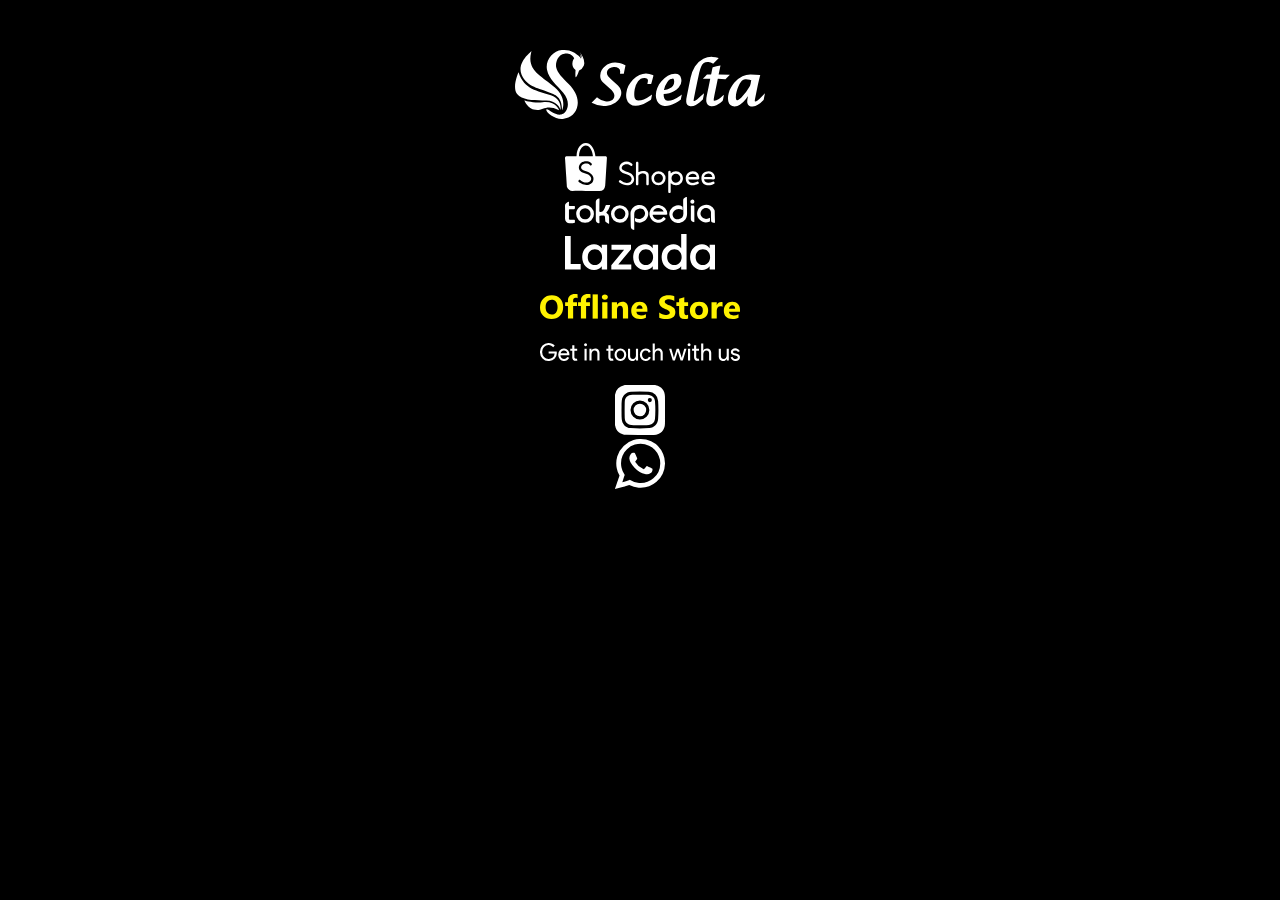
==== index.html @ 2c0dd74c "image placement" ====
<!DOCTYPE html>
<html lang="en">
<head>
    <meta charset="UTF-8">
    <meta http-equiv="X-UA-Compatible" content="IE=edge">
    <meta name="viewport" content="width=device-width, initial-scale=1.0">
    <title>Scelta</title>
    <link rel="stylesheet" href="style.css">
</head>
<body>
    <div class="header"><img src="images/scelta.svg" alt="logo scelta">
    </div>

    <div class="marketplace">
        <img src="images/shopee.svg" alt="shopee">
        <img src="images/tokopedia.svg" alt="tokopedia">
        <img src="images/lazada.svg" alt="">
    </div>

    <div class="offline">
        <img src="images/offline-store.svg" alt="offline">
    </div>

    <div id="footer">
        <img src="images/git.svg" alt="git">
        <div id="socmed">
            <img src="images/instagram.svg" alt="ig">
            <img src="images/whatsapp.svg" alt="wa">
        </div>
    </div>
</body>
</html>
---- style.css ----
body {
    background-color: black;
}

.header{
    width: 250px;
    margin-left: auto;
    margin-right: auto;
    margin-top: 50px;
}

.marketplace {
    width: 150px;
    margin-left: auto;
    margin-right: auto;
    margin-top: 20px;
}

.offline {
    width: 200px;
    margin-left: auto;
    margin-right: auto;
    margin-top: 20px;
    margin-bottom: 20px;
}

#footer {
    width: 200px;
    margin-left: auto;
    margin-right: auto;
}

#footer #socmed {
    width: 50px;
    margin-left: auto;
    margin-right: auto;
    margin-top: 20px;
}
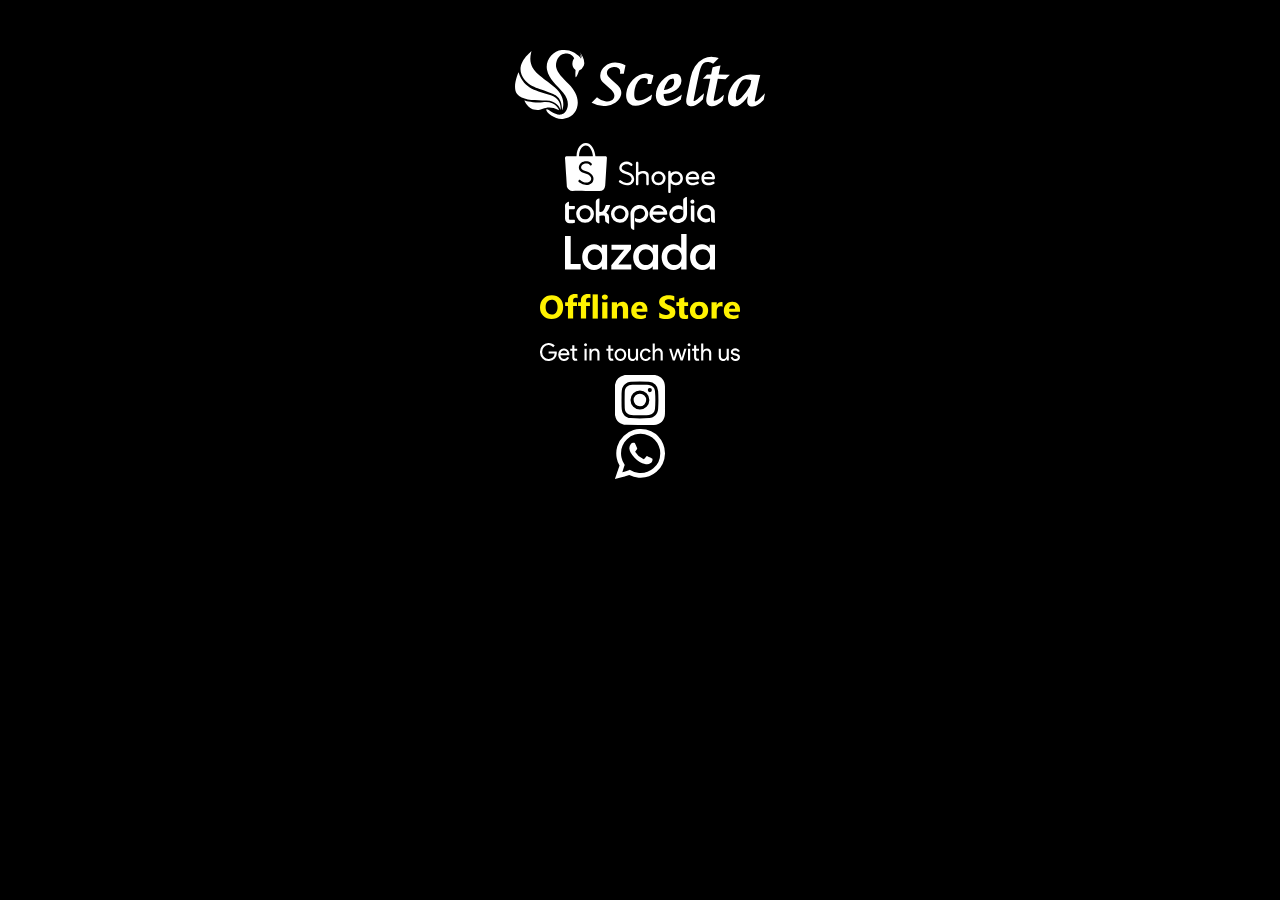
==== commit e9f0f635: "hasssh" ====
--- a/index.html
+++ b/index.html
@@ -21,12 +21,13 @@
         <img src="images/offline-store.svg" alt="offline">
     </div>
 
-    <div id="footer">
+    <div class="footer">
         <img src="images/git.svg" alt="git">
-        <div id="socmed">
-            <img src="images/instagram.svg" alt="ig">
-            <img src="images/whatsapp.svg" alt="wa">
-        </div>
+    </div>
+
+    <div class="socmed">
+        <img src="images/instagram.svg" alt="ig">
+        <img src="images/whatsapp.svg" alt="wa">
     </div>
 </body>
 </html>--- a/style.css
+++ b/style.css
@@ -24,15 +24,19 @@
     margin-bottom: 20px;
 }
 
-#footer {
+.footer {
     width: 200px;
     margin-left: auto;
     margin-right: auto;
 }
 
-#footer #socmed {
+.socmed {
     width: 50px;
     margin-left: auto;
     margin-right: auto;
-    margin-top: 20px;
+    margin-top: 10px;
+}
+
+.socmed img {
+    display: inline-block;
 }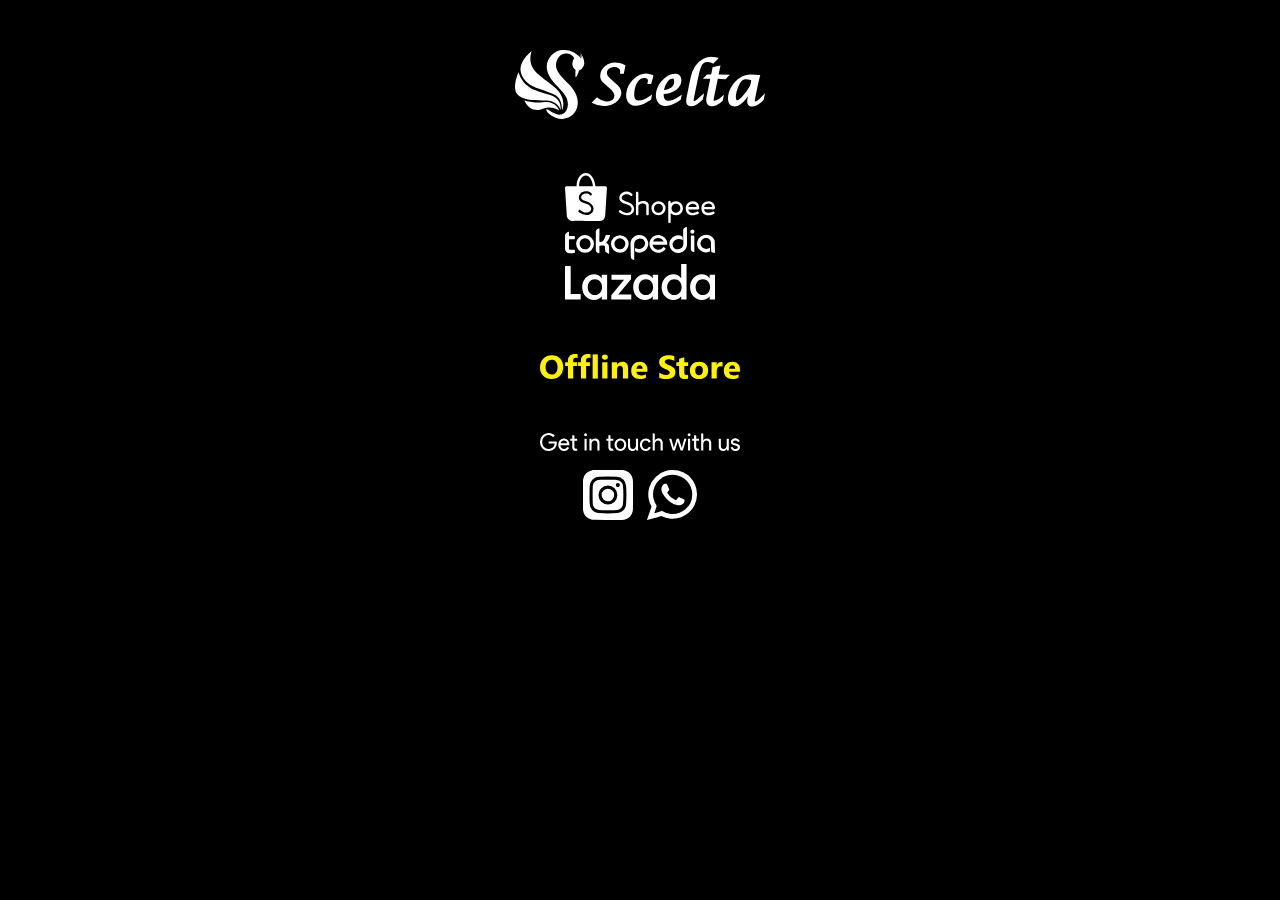
==== commit 948d13fd: "Hover" ====
--- a/index.html
+++ b/index.html
@@ -8,26 +8,40 @@
     <link rel="stylesheet" href="style.css">
 </head>
 <body>
-    <div class="header"><img src="images/scelta.svg" alt="logo scelta">
+
+    <div class="container">
+        <div class="header"><img src="images/scelta.svg" alt="logo scelta">
+        </div>
+       
+       <div class="marketplace">
+            <a href="https://shopee.co.id/sceltaunderwearofficial?utm_source=instagram&utm_medium=seller&utm_campaign=s_SS_ID_IG04_organic&utm_content=all">
+                <img src="images/shopee.svg" alt="shopee">
+            </a>
+            <a href="https://www.tokopedia.com/sceltaunderwear">
+                <img src="images/tokopedia.svg" alt="tokopedia">
+            </a>
+            <a href="https://www.lazada.co.id/shop/scelta-underwear/">
+                <img src="images/lazada.svg" alt="">
+            </a>
+        </div>
+       
+       <div class="offline">
+            <img src="images/offline-store.svg" alt="offline">
+        </div>
+        
+       <div class="footer">
+            <img src="images/git.svg" alt="git">
+        </div>
+       
+       <div class="socmed">
+             <a href="https://www.instagram.com/scelta_underwear/">
+                <img src="images/instagram.svg" alt="ig">
+            </a>
+            <a href="https://api.whatsapp.com/send?phone=6281288883778&text=Halo%20Saya%20Mau%20Order">
+             <img src="images/whatsapp.svg" alt="wa">
+            </a>
+        </div>
     </div>
 
-    <div class="marketplace">
-        <img src="images/shopee.svg" alt="shopee">
-        <img src="images/tokopedia.svg" alt="tokopedia">
-        <img src="images/lazada.svg" alt="">
-    </div>
-
-    <div class="offline">
-        <img src="images/offline-store.svg" alt="offline">
-    </div>
-
-    <div class="footer">
-        <img src="images/git.svg" alt="git">
-    </div>
-
-    <div class="socmed">
-        <img src="images/instagram.svg" alt="ig">
-        <img src="images/whatsapp.svg" alt="wa">
-    </div>
 </body>
 </html>--- a/style.css
+++ b/style.css
@@ -1,5 +1,10 @@
 body {
     background-color: black;
+    color: none;
+}
+
+a {
+    color: inherit;
 }
 
 .header{
@@ -13,15 +18,25 @@
     width: 150px;
     margin-left: auto;
     margin-right: auto;
-    margin-top: 20px;
+    margin-top: 50px;
+}
+
+.container .marketplace img {
+    opacity: 1;
+	-webkit-transition: .3s ease-in-out;
+	transition: .3s ease-in-out;
+}
+
+.container .marketplace img:hover {
+    opacity: .5;
 }
 
 .offline {
     width: 200px;
     margin-left: auto;
     margin-right: auto;
-    margin-top: 20px;
-    margin-bottom: 20px;
+    margin-top: 50px;
+    margin-bottom: 50px;
 }
 
 .footer {
@@ -30,13 +45,22 @@
     margin-right: auto;
 }
 
-.socmed {
+.socmed img {
+    margin: 5px;
     width: 50px;
-    margin-left: auto;
-    margin-right: auto;
+}
+
+.socmed{
+    text-align: center;
     margin-top: 10px;
 }
 
-.socmed img {
-    display: inline-block;
+.container .socmed img {
+    opacity: 1;
+	-webkit-transition: .3s ease-in-out;
+	transition: .3s ease-in-out;
+}
+
+.container .socmed img:hover {
+    opacity: .5;
 }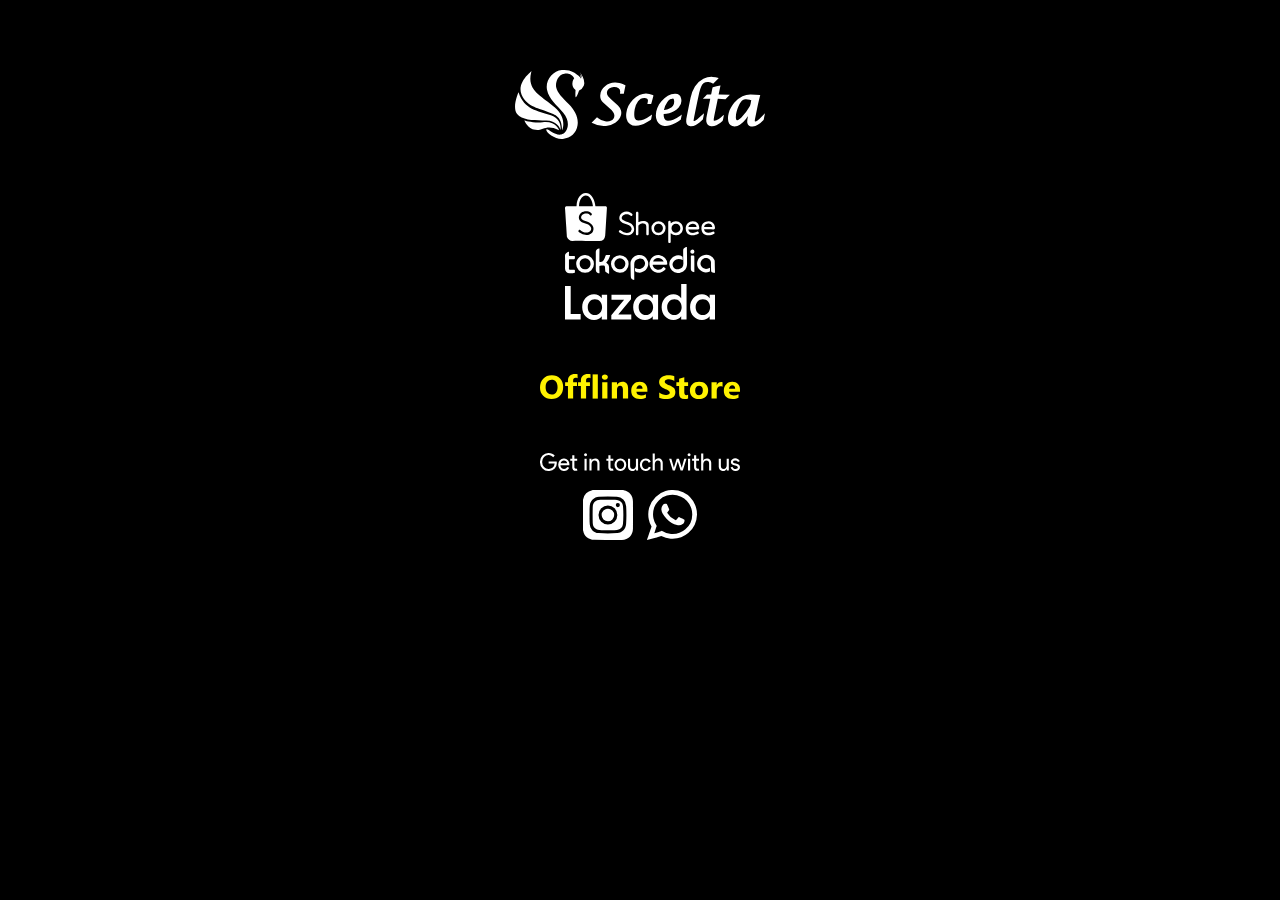
==== commit 3887b8db: "offline store" ====
--- a/index.html
+++ b/index.html
@@ -14,19 +14,20 @@
         </div>
        
        <div class="marketplace">
-            <a href="https://shopee.co.id/sceltaunderwearofficial?utm_source=instagram&utm_medium=seller&utm_campaign=s_SS_ID_IG04_organic&utm_content=all">
+            <a target="_blank" href="https://shopee.co.id/sceltaunderwearofficial?utm_source=instagram&utm_medium=seller&utm_campaign=s_SS_ID_IG04_organic&utm_content=all">
                 <img src="images/shopee.svg" alt="shopee">
             </a>
-            <a href="https://www.tokopedia.com/sceltaunderwear">
+            <a target="_blank" href="https://www.tokopedia.com/sceltaunderwear">
                 <img src="images/tokopedia.svg" alt="tokopedia">
             </a>
-            <a href="https://www.lazada.co.id/shop/scelta-underwear/">
+            <a target="_blank" href="https://www.lazada.co.id/shop/scelta-underwear/">
                 <img src="images/lazada.svg" alt="">
             </a>
         </div>
        
        <div class="offline">
-            <img src="images/offline-store.svg" alt="offline">
+            <a href="offlinestore.html"><img src="images/offline-store.svg" alt="offline">
+            </a>
         </div>
         
        <div class="footer">
@@ -34,10 +35,10 @@
         </div>
        
        <div class="socmed">
-             <a href="https://www.instagram.com/scelta_underwear/">
+             <a target="_blank" href="https://www.instagram.com/scelta_underwear">
                 <img src="images/instagram.svg" alt="ig">
             </a>
-            <a href="https://api.whatsapp.com/send?phone=6281288883778&text=Halo%20Saya%20Mau%20Order">
+            <a target="_blank" href="https://api.whatsapp.com/send?phone=6281288883778&text=Halo%20Saya%20Mau%20Order">
              <img src="images/whatsapp.svg" alt="wa">
             </a>
         </div>
--- a/style.css
+++ b/style.css
@@ -1,17 +1,16 @@
 body {
     background-color: black;
-    color: none;
 }
 
-a {
-    color: inherit;
+.container {
+    margin-top: 50px;
+    padding: 20px;
 }
 
 .header{
     width: 250px;
     margin-left: auto;
     margin-right: auto;
-    margin-top: 50px;
 }
 
 .marketplace {
@@ -63,4 +62,17 @@
 
 .container .socmed img:hover {
     opacity: .5;
-}+}
+
+.container .socmed a {
+    text-decoration: none;
+    outline: none;
+    border: 0px none transparent;
+}
+
+h1 {
+    color: yellow;
+    font-family: Arial, Helvetica, sans-serif;
+    text-align: center;
+}
+
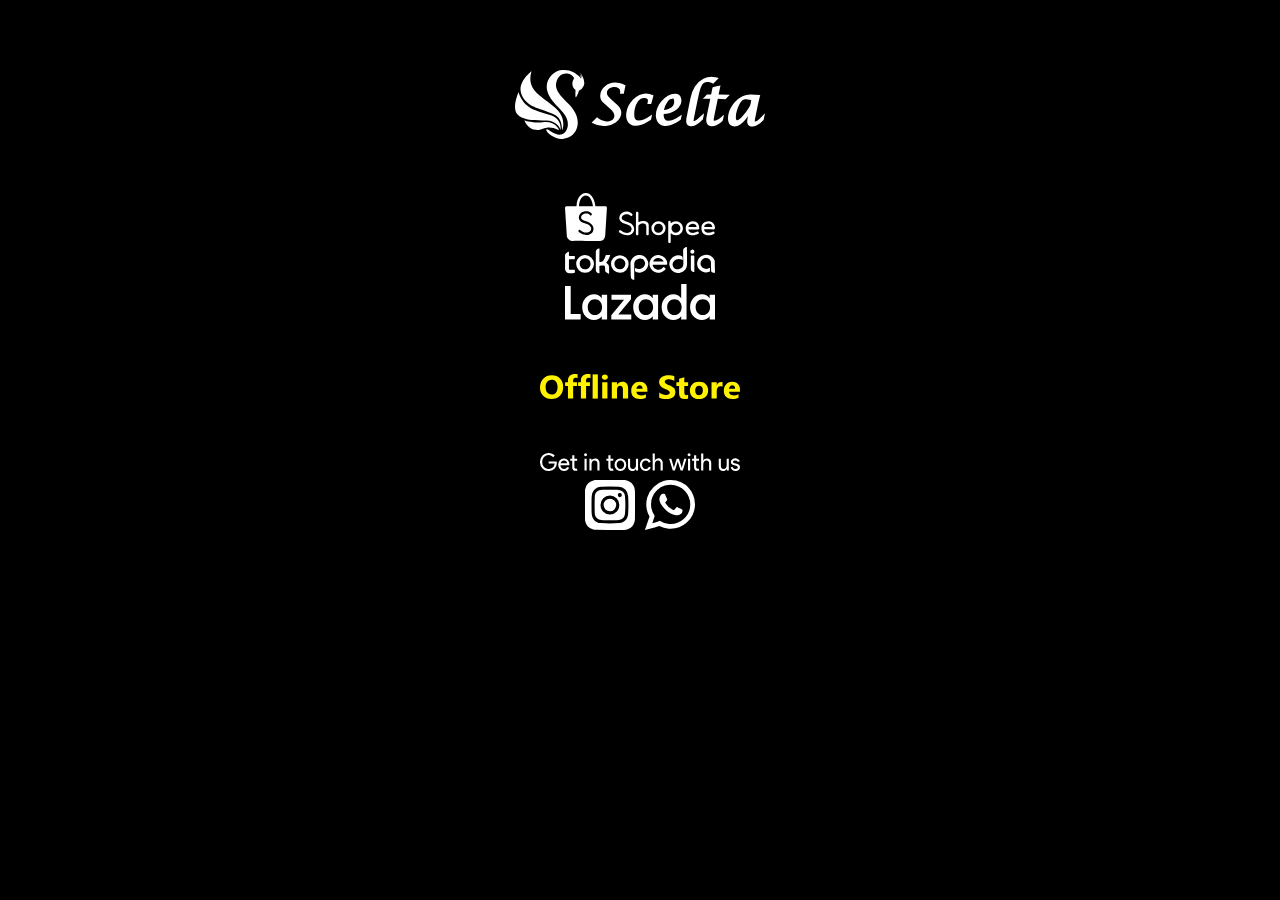
==== commit de2112df: "update-index-html" ====
--- a/index.html
+++ b/index.html
@@ -1,48 +1,44 @@
 <!DOCTYPE html>
 <html lang="en">
-<head>
-    <meta charset="UTF-8">
-    <meta http-equiv="X-UA-Compatible" content="IE=edge">
-    <meta name="viewport" content="width=device-width, initial-scale=1.0">
+  <head>
+    <meta charset="UTF-8" />
+    <meta http-equiv="X-UA-Compatible" content="IE=edge" />
+    <meta name="viewport" content="width=device-width, initial-scale=1.0" />
     <title>Scelta</title>
-    <link rel="stylesheet" href="style.css">
-</head>
-<body>
+    <link rel="stylesheet" href="style.css" />
+  </head>
+  <body>
+    <div class="container">
+      <div class="header"><img src="images/scelta.svg" alt="logo scelta" /></div>
 
-    <div class="container">
-        <div class="header"><img src="images/scelta.svg" alt="logo scelta">
-        </div>
-       
-       <div class="marketplace">
-            <a target="_blank" href="https://shopee.co.id/sceltaunderwearofficial?utm_source=instagram&utm_medium=seller&utm_campaign=s_SS_ID_IG04_organic&utm_content=all">
-                <img src="images/shopee.svg" alt="shopee">
-            </a>
-            <a target="_blank" href="https://www.tokopedia.com/sceltaunderwear">
-                <img src="images/tokopedia.svg" alt="tokopedia">
-            </a>
-            <a target="_blank" href="https://www.lazada.co.id/shop/scelta-underwear/">
-                <img src="images/lazada.svg" alt="">
-            </a>
-        </div>
-       
-       <div class="offline">
-            <a href="offlinestore.html"><img src="images/offline-store.svg" alt="offline">
-            </a>
-        </div>
-        
-       <div class="footer">
-            <img src="images/git.svg" alt="git">
-        </div>
-       
-       <div class="socmed">
-             <a target="_blank" href="https://www.instagram.com/scelta_underwear">
-                <img src="images/instagram.svg" alt="ig">
-            </a>
-            <a target="_blank" href="https://api.whatsapp.com/send?phone=6281288883778&text=Halo%20Saya%20Mau%20Order">
-             <img src="images/whatsapp.svg" alt="wa">
-            </a>
-        </div>
+      <div class="marketplace">
+        <a target="_blank" href="https://shopee.co.id/sceltaunderwearofficial?utm_source=instagram&utm_medium=seller&utm_campaign=s_SS_ID_IG04_organic&utm_content=all">
+          <img src="images/shopee.svg" alt="shopee" />
+        </a>
+        <a target="_blank" href="https://www.tokopedia.com/sceltaunderwear">
+          <img src="images/tokopedia.svg" alt="tokopedia" />
+        </a>
+        <a target="_blank" href="https://www.lazada.co.id/shop/scelta-underwear/">
+          <img src="images/lazada.svg" alt="" />
+        </a>
+      </div>
+
+      <div class="offline">
+        <a href="offline-store.html"><img src="images/offline-store.svg" alt="offline" /> </a>
+      </div>
+
+      <div class="footer">
+        <img src="images/git.svg" alt="git" />
+      </div>
+
+      <div class="socmed">
+        <a target="_blank" href="https://www.instagram.com/scelta_underwear">
+          <img src="images/instagram.svg" alt="ig" />
+        </a>
+        <a target="_blank" href="https://api.whatsapp.com/send?phone=6281288883778&text=Halo%20Saya%20Mau%20Order">
+          <img src="images/whatsapp.svg" alt="wa" />
+        </a>
+      </div>
     </div>
-
-</body>
-</html>+  </body>
+</html>
--- a/style.css
+++ b/style.css
@@ -49,9 +49,10 @@
     width: 50px;
 }
 
-.socmed{
-    text-align: center;
-    margin-top: 10px;
+.socmed {
+    display: flex;
+    justify-content: center;
+    align-items: center;
 }
 
 .container .socmed img {
@@ -76,3 +77,65 @@
     text-align: center;
 }
 
+h2 {
+    color: black;
+    background-color: yellow;
+    font-family: 'Segoe UI', Tahoma, Geneva, Verdana, sans-serif;
+    text-align: center;
+}
+
+#mallstore {
+    text-align: center;
+}
+
+ol {
+    color: white;
+    text-align: left;
+    display: inline-block;
+}
+
+ol li {
+    margin: 5px;
+}
+
+#mallbazaar {
+    text-align: center;
+}
+
+#mallbazaar ul li {
+    margin: 5px;
+}
+
+#jab {
+    text-align: center;
+}
+
+#njab {
+    text-align: center;
+}
+
+#onlinestore {
+    text-align: center;
+    background-color: yellow;
+    background-size:contain ;
+}
+
+a {
+    color: black;
+    text-decoration: none;
+}
+
+.offcontainer span {
+    color: yellow;
+    font-weight: bold;
+}
+
+.headof {
+    width: 250px;
+    margin-left: auto;
+    margin-right: auto;
+}
+
+.offcontainer li {
+    font-family: Arial, Helvetica, sans-serif;
+}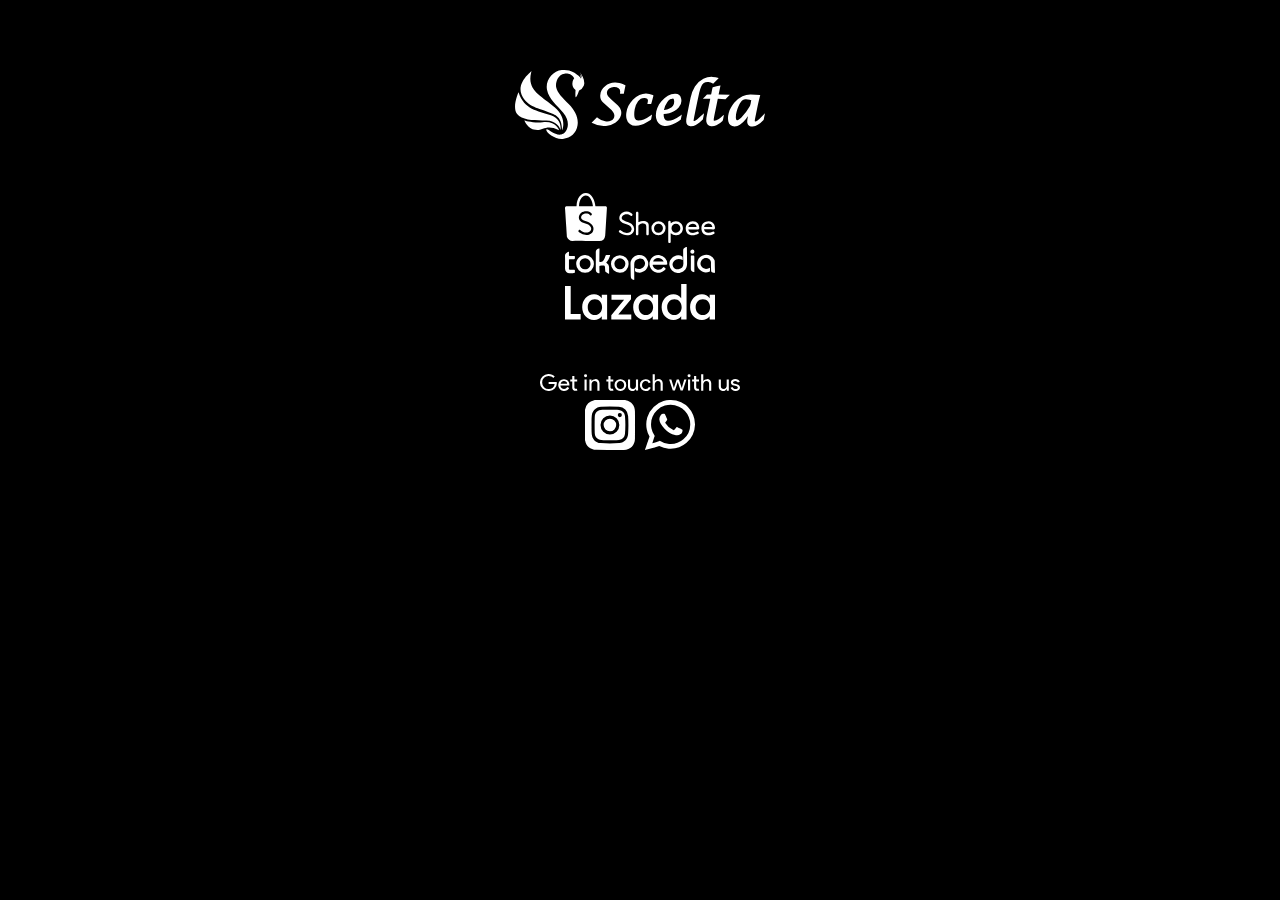
==== commit fd27d1a8: "offlinestore-removed" ====
--- a/index.html
+++ b/index.html
@@ -23,9 +23,9 @@
         </a>
       </div>
 
-      <div class="offline">
+      <!-- <div class="offline">
         <a href="offline-store.html"><img src="images/offline-store.svg" alt="offline" /> </a>
-      </div>
+      </div> -->
 
       <div class="footer">
         <img src="images/git.svg" alt="git" />
--- a/style.css
+++ b/style.css
@@ -1,141 +1,142 @@
 body {
-    background-color: black;
+  background-color: black;
 }
 
 .container {
-    margin-top: 50px;
-    padding: 20px;
+  margin-top: 50px;
+  padding: 20px;
 }
 
-.header{
-    width: 250px;
-    margin-left: auto;
-    margin-right: auto;
+.header {
+  width: 250px;
+  margin-left: auto;
+  margin-right: auto;
 }
 
 .marketplace {
-    width: 150px;
-    margin-left: auto;
-    margin-right: auto;
-    margin-top: 50px;
+  width: 150px;
+  margin-left: auto;
+  margin-right: auto;
+  margin-top: 50px;
 }
 
 .container .marketplace img {
-    opacity: 1;
-	-webkit-transition: .3s ease-in-out;
-	transition: .3s ease-in-out;
+  opacity: 1;
+  -webkit-transition: 0.3s ease-in-out;
+  transition: 0.3s ease-in-out;
 }
 
 .container .marketplace img:hover {
-    opacity: .5;
+  opacity: 0.5;
 }
 
 .offline {
-    width: 200px;
-    margin-left: auto;
-    margin-right: auto;
-    margin-top: 50px;
-    margin-bottom: 50px;
+  width: 200px;
+  margin-left: auto;
+  margin-right: auto;
+  margin-top: 50px;
+  margin-bottom: 50px;
 }
 
 .footer {
-    width: 200px;
-    margin-left: auto;
-    margin-right: auto;
+  width: 200px;
+  margin-top: 50px;
+  margin-left: auto;
+  margin-right: auto;
 }
 
 .socmed img {
-    margin: 5px;
-    width: 50px;
+  margin: 5px;
+  width: 50px;
 }
 
 .socmed {
-    display: flex;
-    justify-content: center;
-    align-items: center;
+  display: flex;
+  justify-content: center;
+  align-items: center;
 }
 
 .container .socmed img {
-    opacity: 1;
-	-webkit-transition: .3s ease-in-out;
-	transition: .3s ease-in-out;
+  opacity: 1;
+  -webkit-transition: 0.3s ease-in-out;
+  transition: 0.3s ease-in-out;
 }
 
 .container .socmed img:hover {
-    opacity: .5;
+  opacity: 0.5;
 }
 
 .container .socmed a {
-    text-decoration: none;
-    outline: none;
-    border: 0px none transparent;
+  text-decoration: none;
+  outline: none;
+  border: 0px none transparent;
 }
 
 h1 {
-    color: yellow;
-    font-family: Arial, Helvetica, sans-serif;
-    text-align: center;
+  color: yellow;
+  font-family: Arial, Helvetica, sans-serif;
+  text-align: center;
 }
 
 h2 {
-    color: black;
-    background-color: yellow;
-    font-family: 'Segoe UI', Tahoma, Geneva, Verdana, sans-serif;
-    text-align: center;
+  color: black;
+  background-color: yellow;
+  font-family: "Segoe UI", Tahoma, Geneva, Verdana, sans-serif;
+  text-align: center;
 }
 
 #mallstore {
-    text-align: center;
+  text-align: center;
 }
 
 ol {
-    color: white;
-    text-align: left;
-    display: inline-block;
+  color: white;
+  text-align: left;
+  display: inline-block;
 }
 
 ol li {
-    margin: 5px;
+  margin: 5px;
 }
 
 #mallbazaar {
-    text-align: center;
+  text-align: center;
 }
 
 #mallbazaar ul li {
-    margin: 5px;
+  margin: 5px;
 }
 
 #jab {
-    text-align: center;
+  text-align: center;
 }
 
 #njab {
-    text-align: center;
+  text-align: center;
 }
 
 #onlinestore {
-    text-align: center;
-    background-color: yellow;
-    background-size:contain ;
+  text-align: center;
+  background-color: yellow;
+  background-size: contain;
 }
 
 a {
-    color: black;
-    text-decoration: none;
+  color: black;
+  text-decoration: none;
 }
 
 .offcontainer span {
-    color: yellow;
-    font-weight: bold;
+  color: yellow;
+  font-weight: bold;
 }
 
 .headof {
-    width: 250px;
-    margin-left: auto;
-    margin-right: auto;
+  width: 250px;
+  margin-left: auto;
+  margin-right: auto;
 }
 
 .offcontainer li {
-    font-family: Arial, Helvetica, sans-serif;
-}+  font-family: Arial, Helvetica, sans-serif;
+}
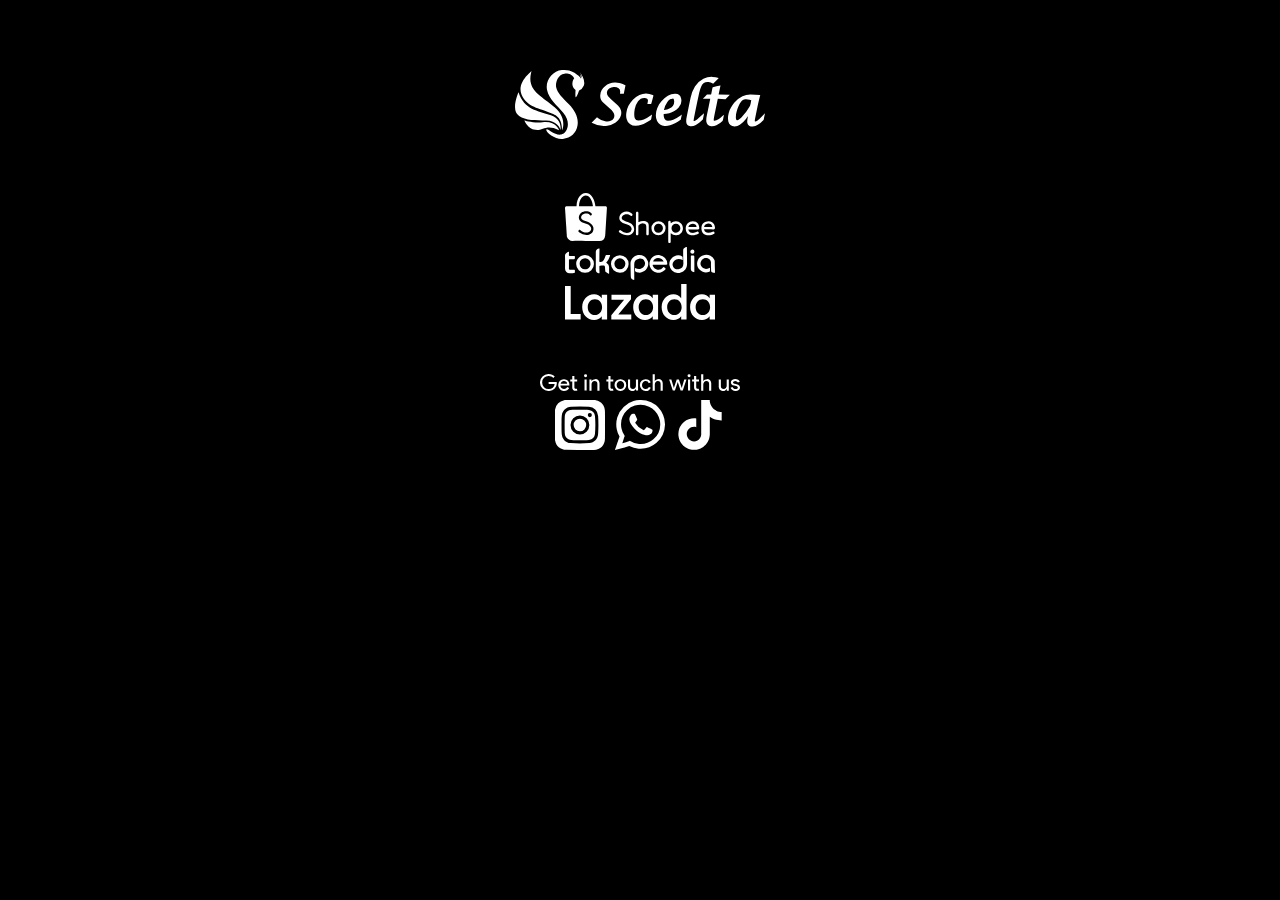
==== commit a4eed0e5: "add-tiktok" ====
--- a/index.html
+++ b/index.html
@@ -38,6 +38,9 @@
         <a target="_blank" href="https://api.whatsapp.com/send?phone=6281288883778&text=Halo%20Saya%20Mau%20Order">
           <img src="images/whatsapp.svg" alt="wa" />
         </a>
+        <a target="_blank" href="https://www.tiktok.com/@sceltaunderwearofficial">
+          <img src="images/tiktok.svg" alt="wa" />
+        </a>
       </div>
     </div>
   </body>
